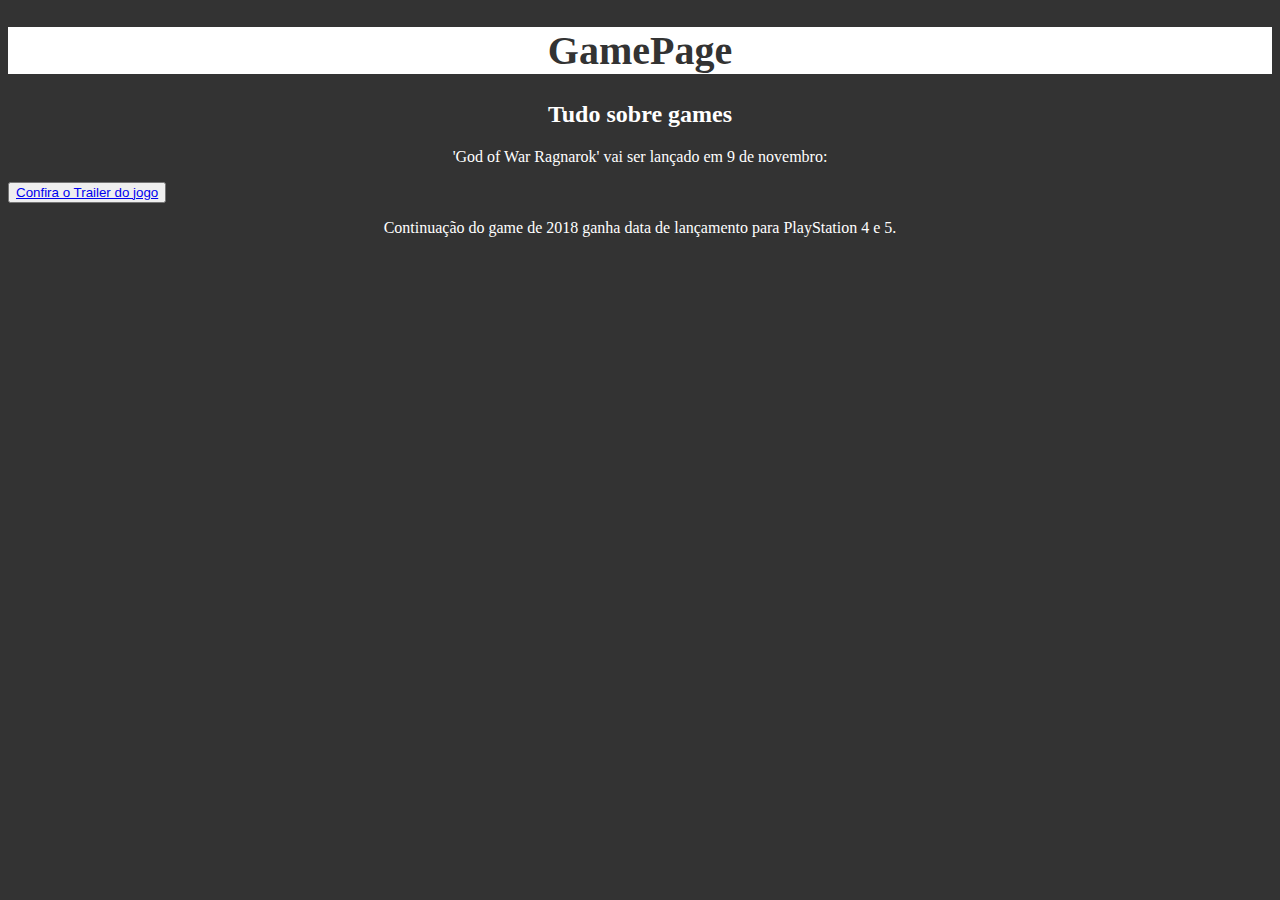
==== index.html @ d78e0c77 "inicio do projeto" ====
<!DOCTYPE html>
<html lang=pt-br dir="ltr">
  <head>
    <meta charset="utf-8">
    <title>SiteTeste</title>
    <link rel="stylesheet" href="estilo.css">
  </head>
  <body>
    <h1>GamePage</h1>
    <h2>Tudo sobre games</h2>
    <p>'God of War Ragnarok' vai ser lançado em 9 de novembro:</p>
    <button id="botao">
    <a href="https://www.youtube.com/watch?v=0N4J-7gsaGc">Confira o Trailer do jogo</a>
    </button>
    <p>Continuação do game de 2018 ganha data de lançamento para PlayStation 4 e 5.</p>
  </body>
</html>
---- estilo.css ----
body {
  background: #333333;
}
h1 {
  text-align: center;
  font-size: 40px;
  color: #333333;
  background-color: white;
}
h2 {
  text-align: center;
  color: white;
}
p {
  text-align:center;
  color: white;
}
#botao {
  position: static; center;
}
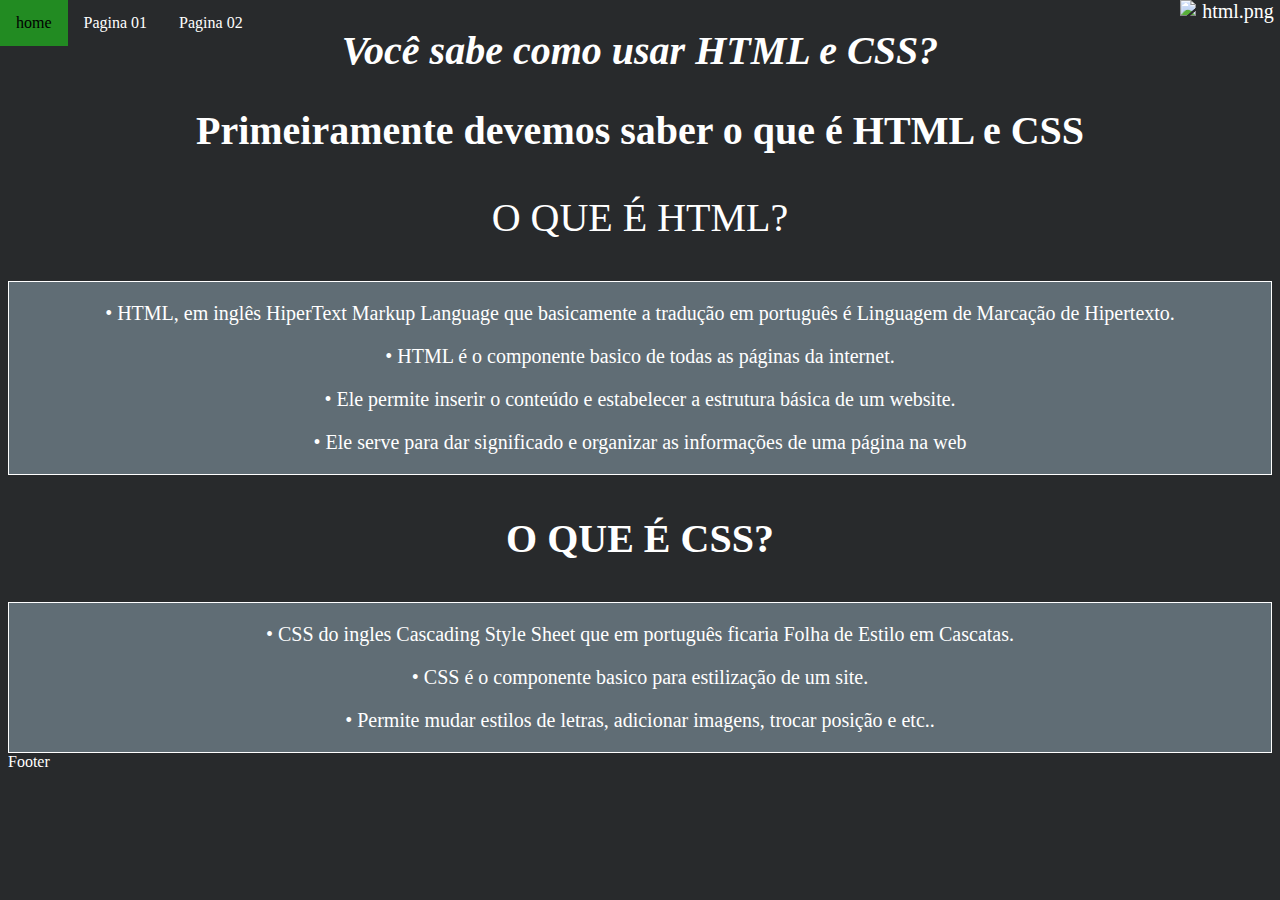
==== commit a8fe7a24: "Add files via upload" ====
--- a/index.html
+++ b/index.html
@@ -1,17 +1,46 @@
 <!DOCTYPE html>
-<html lang=pt-br dir="ltr">
-  <head>
-    <meta charset="utf-8">
-    <title>SiteTeste</title>
-    <link rel="stylesheet" href="estilo.css">
-  </head>
-  <body>
-    <h1>GamePage</h1>
-    <h2>Tudo sobre games</h2>
-    <p>'God of War Ragnarok' vai ser lançado em 9 de novembro:</p>
-    <button id="botao">
-    <a href="https://www.youtube.com/watch?v=0N4J-7gsaGc">Confira o Trailer do jogo</a>
-    </button>
-    <p>Continuação do game de 2018 ganha data de lançamento para PlayStation 4 e 5.</p>
-  </body>
+<html lang="en">
+<head>
+    <meta charset="UTF-8">
+    <meta http-equiv="X-UA-Compatible" content="IE=edge">
+    <meta name="viewport" content="width=device-width, initial-scale=1.0">
+    <title> Como usar HTML e CSS </title>
+    <link rel="stylesheet" href="style.css">
+
+</head>
+<body>
+    
+    <div class="menup">
+
+        <nav>
+            <ul>
+                <li><a href="index.html">home</a></li>
+                <li> <a href="pagina1.html">Pagina 01</a></li>
+                <li> <a href="pagina2.html"> Pagina 02</a></li>
+            </ul>
+        </nav>
+
+    </div>
+
+    <h1> Você sabe como usar HTML e CSS? </h1>
+    
+    <h2> Primeiramente devemos saber o que é HTML e CSS</h2>
+
+    <p id="html1"> O QUE É HTML? </p>
+    <div class="ex">
+        <img id=html src="html.png" alt="html.png">
+    <p> • HTML, em inglês HiperText Markup Language que basicamente a tradução em português é Linguagem de Marcação de Hipertexto. </p>
+    <p> • HTML é o componente basico de todas as páginas da internet. </p>
+    <p> • Ele permite inserir o conteúdo e estabelecer a estrutura básica de um website. </p>
+    <p> • Ele serve para dar significado e organizar as informações de uma página na web </p>
+    </div>
+
+    <h3> O QUE É CSS? </h3>
+    <div class="ex">
+        <p> • CSS do ingles Cascading Style Sheet que em português ficaria Folha de Estilo em Cascatas.
+        <p> • CSS é o componente basico para estilização de um site.
+        <p> • Permite mudar estilos de letras, adicionar imagens, trocar posição e etc..
+        </div>
+</body>
 </html>
+Footer
--- a/style.css
+++ b/style.css
@@ -0,0 +1,86 @@
+h1 {
+    text-align: center;
+    font-style: italic;
+    color: white;
+    font-size: 40px;
+}
+
+body {
+    background-color: #282a2c;
+    color: white;
+}
+
+#html {
+    width: 100px;
+    position: absolute;
+    top: 0;
+    right: 0;
+    bottom: 0;
+}
+
+#css {
+    width: 100px;
+    position: absolute;
+    top: 0;
+    right: 0;
+    bottom: 0;
+    left: 0;
+    height: 100px;
+}
+
+    h2{
+        text-align: center;
+        font-size: 40px;
+        font-family: italic;
+    }
+
+    #html1 {
+        font-size: 40px;
+        text-align: center;
+    }
+
+    .ex {
+        text-align: center;
+        font-size: 20px;
+        border: solid 1px white;
+        background-color: #606d75;
+    }
+
+    h3 {
+        text-align: center;
+        font-size: 40px;
+        font-family: italic;
+    }
+
+    .menup {
+        position: absolute;
+        top: 0;
+        left: 0;
+        width: 100%;
+        height: 80%;
+    }
+
+    nav ul {
+        list-style-type: none;
+        margin: 0;
+        padding: 0;
+        overflow: hidden;
+    }
+
+    li {
+        float: left;
+
+    }
+
+    li a {
+        display: block;
+        color: white;
+        text-align: center;
+        padding: 14px 16px;
+        text-decoration: none;
+    }
+
+    li a:hover{
+        background: forestgreen;
+        color: black;
+    }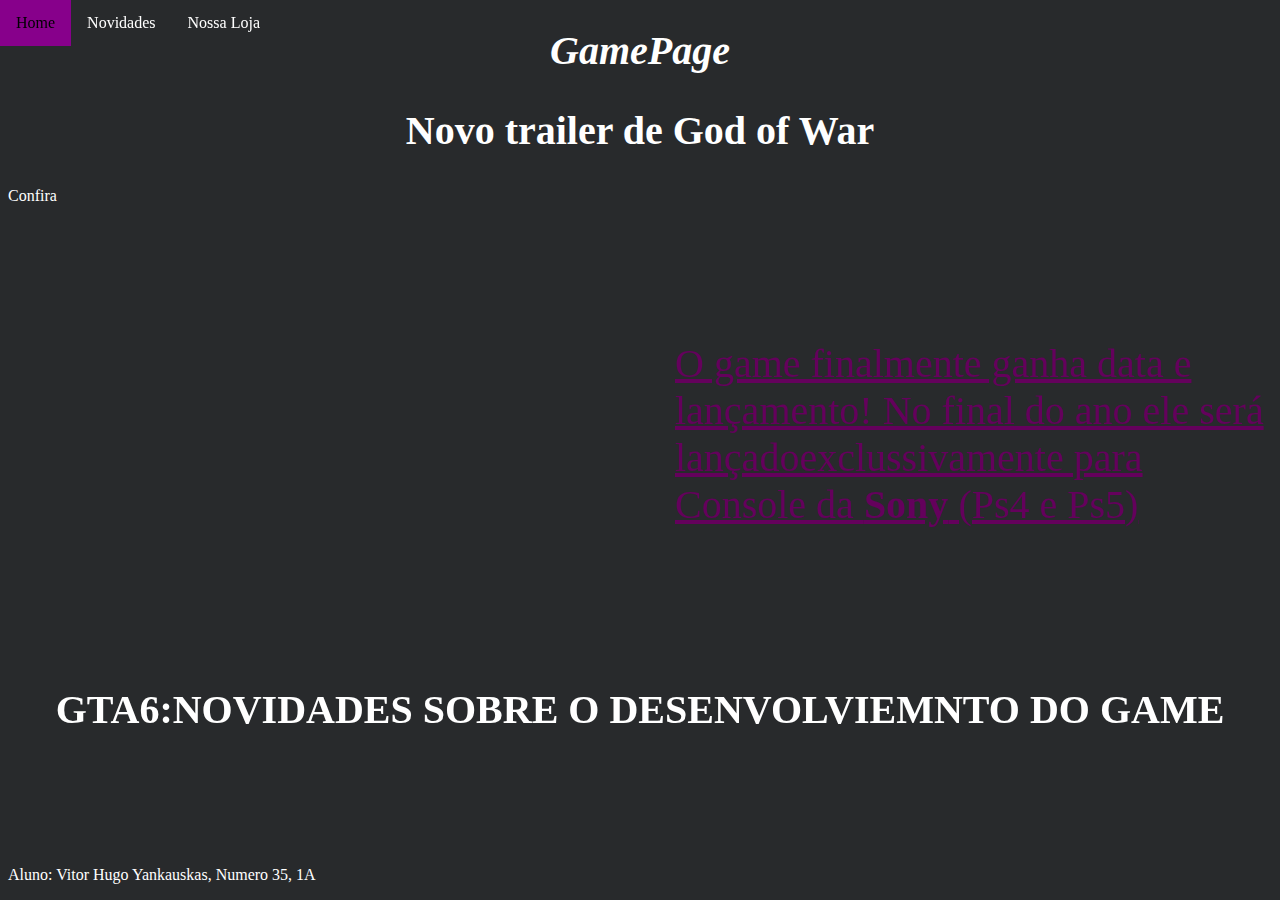
==== commit 9708009b: "Add files via upload" ====
--- a/index.html
+++ b/index.html
@@ -4,7 +4,7 @@
     <meta charset="UTF-8">
     <meta http-equiv="X-UA-Compatible" content="IE=edge">
     <meta name="viewport" content="width=device-width, initial-scale=1.0">
-    <title> Como usar HTML e CSS </title>
+    <title> GamePage </title>
     <link rel="stylesheet" href="style.css">
 
 </head>
@@ -14,33 +14,42 @@
 
         <nav>
             <ul>
-                <li><a href="index.html">home</a></li>
-                <li> <a href="pagina1.html">Pagina 01</a></li>
-                <li> <a href="pagina2.html"> Pagina 02</a></li>
+                <li><a href="index.html">Home</a></li>
+                <li> <a href="pagina1.html"> Novidades</a></li>
+                <li> <a href="pagina2.html"> Nossa Loja</a></li>
             </ul>
         </nav>
 
     </div>
 
-    <h1> Você sabe como usar HTML e CSS? </h1>
+    <h1> GamePage </h1>
+
+    <h2> Novo trailer de <strong>God of War </strong> </h2>
+    <p>Confira</p>
+
+    <table>
+        <tr>
+
+    <td> <iframe width="660" height="415" src="https://www.youtube.com/embed/0N4J-7gsaGc" 
+    title="YouTube video player" frameborder="0" 
+    allow="accelerometer; autoplay; clipboard-write; encrypted-media; 
+    gyroscope; picture-in-picture" allowfullscreen></iframe> </td>
+
+    <td id="ahh">O game finalmente ganha data e lançamento!
+       No final do ano ele será lançadoexclussivamente para
+       Console da <strong>Sony</strong> (Ps4 e Ps5) </br>
+    </td>
+     
+        </tr>
+    </table>
+
     
-    <h2> Primeiramente devemos saber o que é HTML e CSS</h2>
+    <h3> GTA6:NOVIDADES SOBRE O DESENVOLVIEMNTO DO GAME</h3>
 
-    <p id="html1"> O QUE É HTML? </p>
-    <div class="ex">
-        <img id=html src="html.png" alt="html.png">
-    <p> • HTML, em inglês HiperText Markup Language que basicamente a tradução em português é Linguagem de Marcação de Hipertexto. </p>
-    <p> • HTML é o componente basico de todas as páginas da internet. </p>
-    <p> • Ele permite inserir o conteúdo e estabelecer a estrutura básica de um website. </p>
-    <p> • Ele serve para dar significado e organizar as informações de uma página na web </p>
     </div>
 
-    <h3> O QUE É CSS? </h3>
-    <div class="ex">
-        <p> • CSS do ingles Cascading Style Sheet que em português ficaria Folha de Estilo em Cascatas.
-        <p> • CSS é o componente basico para estilização de um site.
-        <p> • Permite mudar estilos de letras, adicionar imagens, trocar posição e etc..
-        </div>
+    <div class="rodape">
+        <p> Aluno: Vitor Hugo Yankauskas, Numero 35, 1A<p>
+    </div>
 </body>
-</html>
-Footer
+</html>--- a/style.css
+++ b/style.css
@@ -81,6 +81,37 @@
     }
 
     li a:hover{
-        background: forestgreen;
+        background: rgb(135, 0, 139);
         color: black;
-    }+    }
+
+    #dev:hover{
+        width: 18%;
+    }
+    
+    .caixaimagem {
+        position: absolute;
+        top: 200px;
+        left: 0;
+        width: 90%;
+        height: 130px;
+        background-color: blueviolet;
+        margin: 20px;
+        border-color: rgb(84, 3, 87);
+        border-width: 20px;
+        border-style: solid;
+        padding: 20px;
+        display: flex;
+        justify-content: end;
+    }
+
+    .rodape {
+        position: absolute;
+        bottom: 0;
+    }
+    #ahh {
+    font-size: 40px;
+    text-decoration-line: underline;  color: rgb(100, 1, 92);
+   
+
+}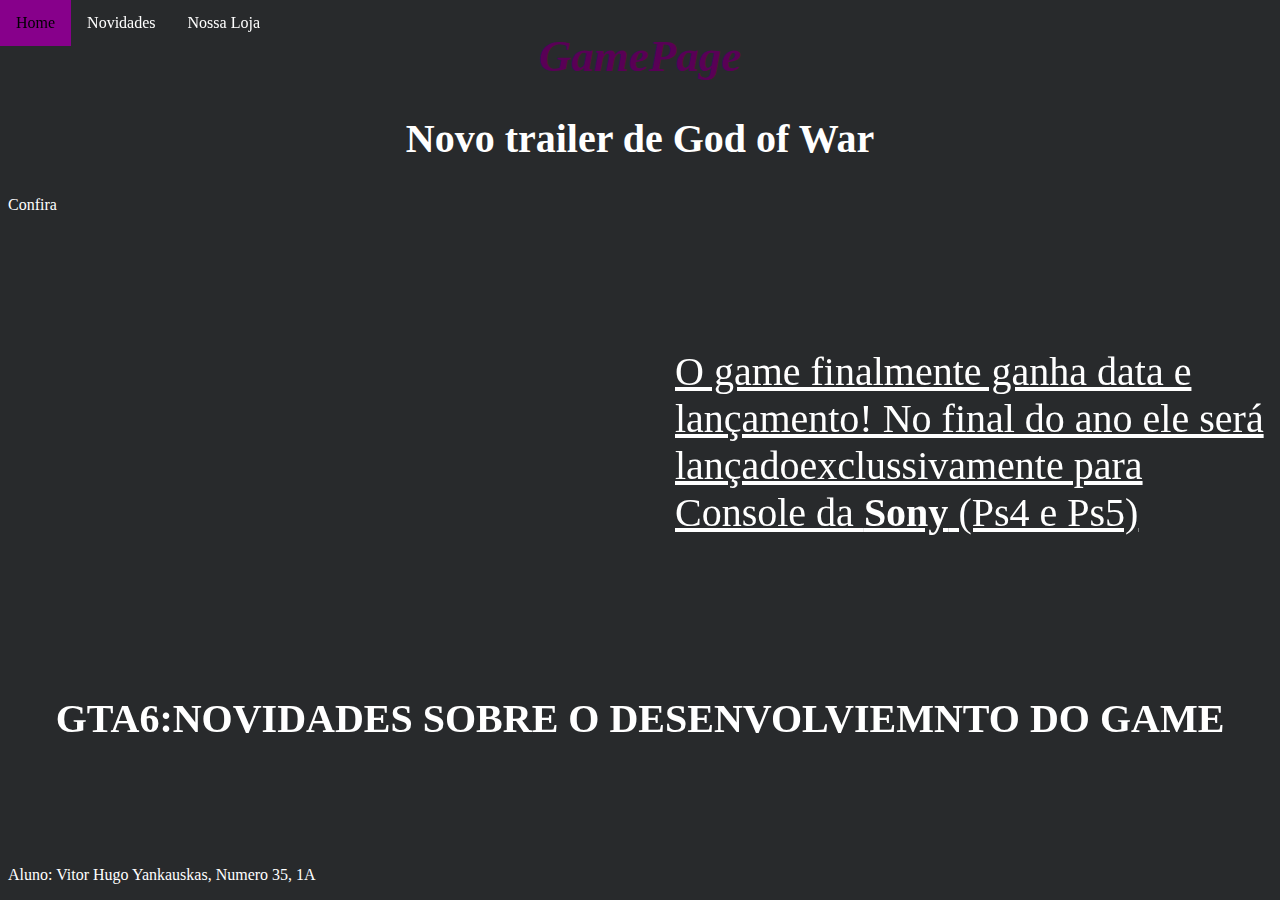
==== commit 252a657b: "Add files via upload" ====
--- a/index.html
+++ b/index.html
@@ -22,7 +22,7 @@
 
     </div>
 
-    <h1> GamePage </h1>
+    <h1 id="game"> GamePage </h1>
 
     <h2> Novo trailer de <strong>God of War </strong> </h2>
     <p>Confira</p>
--- a/style.css
+++ b/style.css
@@ -111,7 +111,14 @@
     }
     #ahh {
     font-size: 40px;
-    text-decoration-line: underline;  color: rgb(100, 1, 92);
-   
-
+    text-decoration-line: underline;
+}
+#Fifa{0
+    width: 450px;
+    height:450px;
+}
+#game {
+    text-align: center;
+    font-size: 45px;
+    color: #590056;
 }